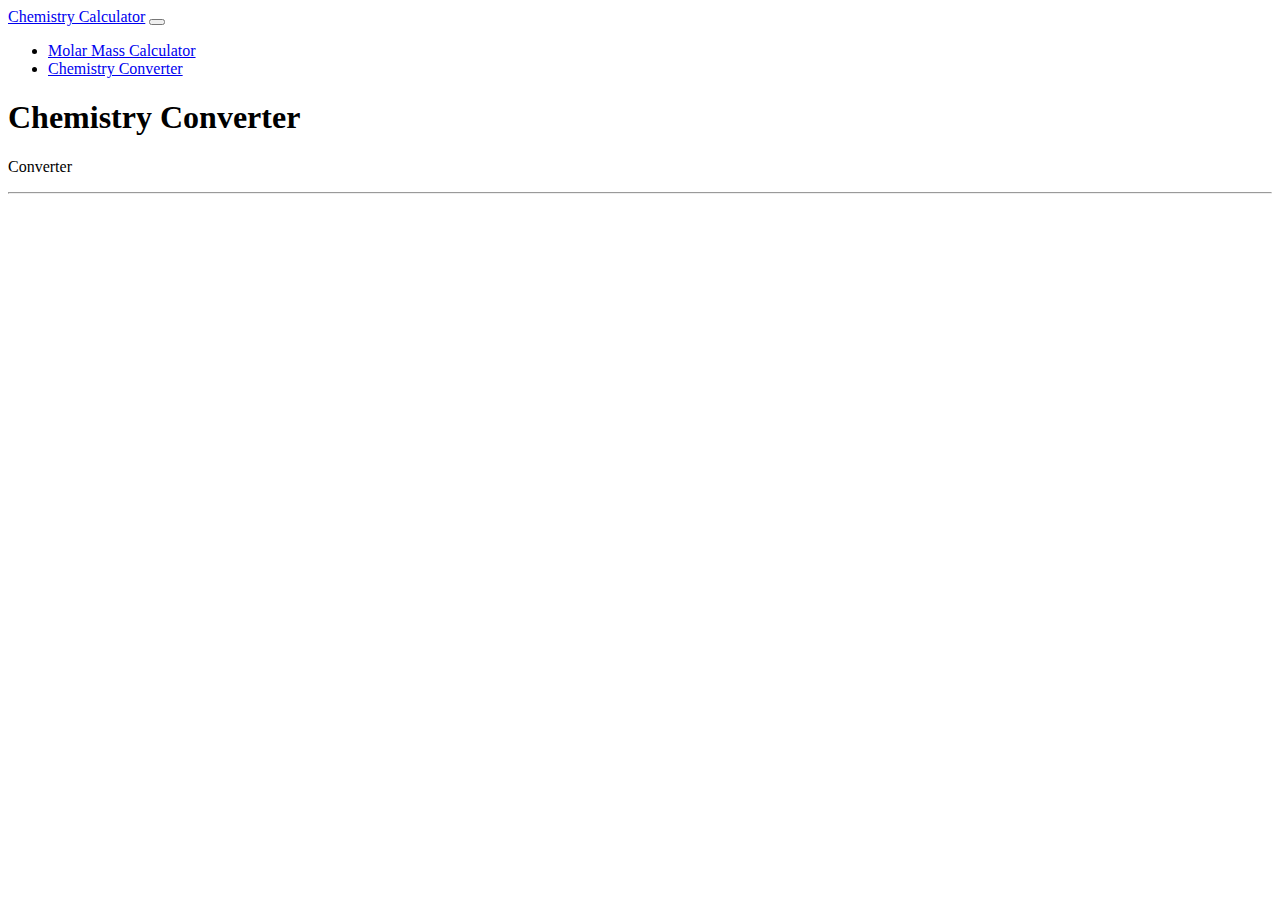
==== converter.html @ 5f510fe7 "added converter.html" ====
<!DOCTYPE html>
<html lang="en">
<head>
    <meta charset="UTF-8">
    <title>Chemistry Calculator</title>
    <script src="script.js"></script>
    <link href="https://cdn.jsdelivr.net/npm/bootstrap@5.1.3/dist/css/bootstrap.min.css" rel="stylesheet"
        integrity="sha384-1BmE4kWBq78iYhFldvKuhfTAU6auU8tT94WrHftjDbrCEXSU1oBoqyl2QvZ6jIW3" crossorigin="anonymous">
</head>
<body>
    <!-- navbar -->
    <nav class="navbar navbar-expand-sm navbar-dark bg-dark">
        <a class="navbar-brand" href="#">Chemistry Calculator</a>
        <button class="navbar-toggler" type="button" data-toggle="collapse" data-target="#navbarNav"
            aria-controls="navbarNav" aria-expanded="false" aria-label="Toggle navigation">
            <span class="navbar-toggler-icon"></span>
        </button>
        <div class="collapse navbar-collapse" id="navbarNav">
            <ul class="navbar-nav">
                <li class="nav-item active">
                    <a class="nav-link" href="index.html">Molar Mass Calculator</a>
                </li>
                <li class="nav-item">
                    <a class="nav-link" href="converter.html">Chemistry Converter</a>
                </li>
            </ul>
        </div>
    </nav>
    <section class="bg-dark text-light p-5 text-center">
        <div class="container">
          <h1 class="display-2">Chemistry Converter</h1>
          <p class="lead">Converter</p>
          <hr>
          
        </div>
      </section>

</body>
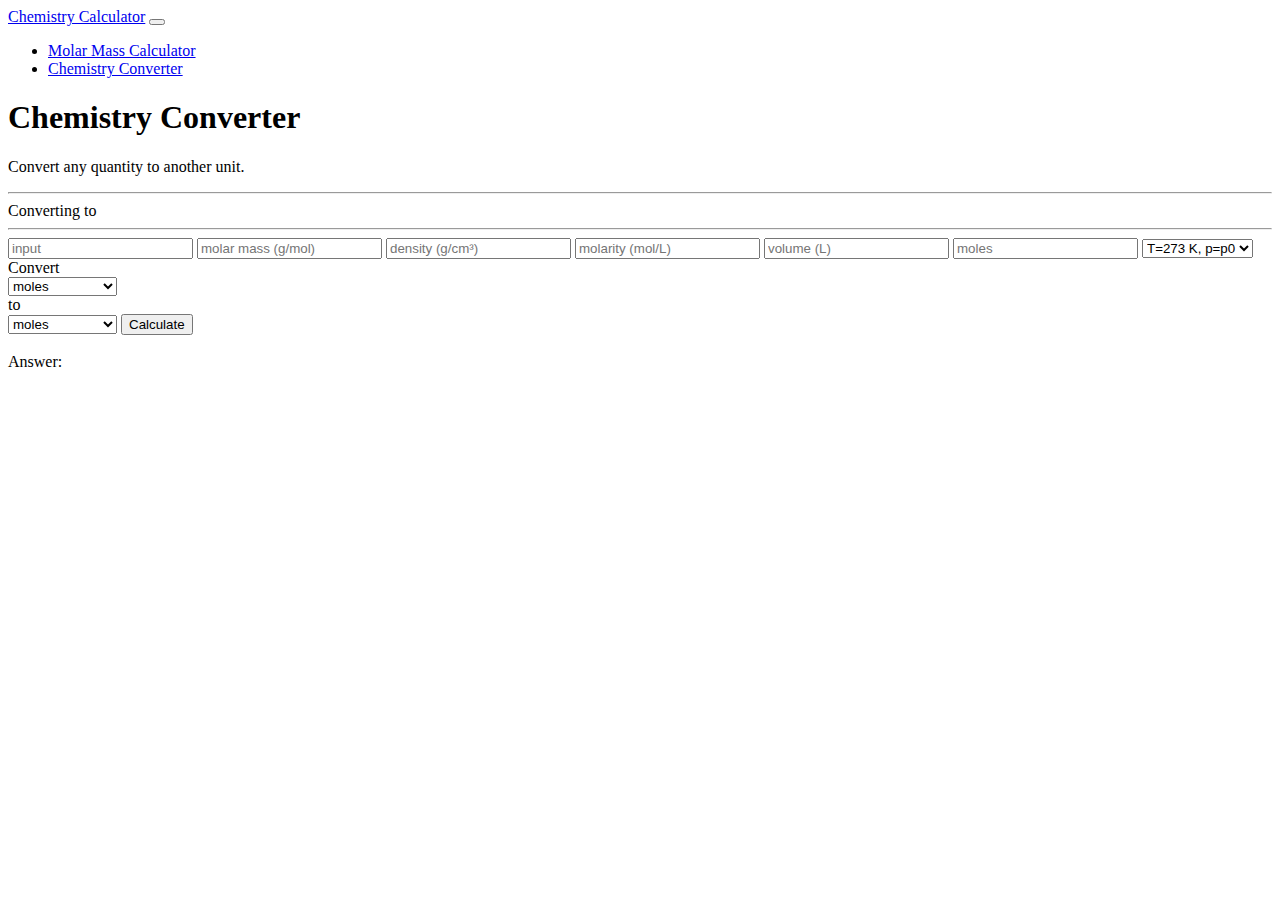
==== commit 7bee42ff: "fixed navbar" ====
--- a/converter.html
+++ b/converter.html
@@ -1,38 +1,104 @@
 <!DOCTYPE html>
 <html lang="en">
+
 <head>
     <meta charset="UTF-8">
+    <meta name="viewport" content="width=device-width, initial-scale=1">
     <title>Chemistry Calculator</title>
-    <script src="script.js"></script>
+    <script src="converter-script.js"></script>
     <link href="https://cdn.jsdelivr.net/npm/bootstrap@5.1.3/dist/css/bootstrap.min.css" rel="stylesheet"
         integrity="sha384-1BmE4kWBq78iYhFldvKuhfTAU6auU8tT94WrHftjDbrCEXSU1oBoqyl2QvZ6jIW3" crossorigin="anonymous">
 </head>
+
 <body>
+    <script src="https://cdn.jsdelivr.net/npm/bootstrap@5.1.3/dist/js/bootstrap.bundle.min.js"
+        integrity="sha384-ka7Sk0Gln4gmtz2MlQnikT1wXgYsOg+OMhuP+IlRH9sENBO0LRn5q+8nbTov4+1p"
+        crossorigin="anonymous"></script>
+
     <!-- navbar -->
-    <nav class="navbar navbar-expand-sm navbar-dark bg-dark">
-        <a class="navbar-brand" href="#">Chemistry Calculator</a>
-        <button class="navbar-toggler" type="button" data-toggle="collapse" data-target="#navbarNav"
-            aria-controls="navbarNav" aria-expanded="false" aria-label="Toggle navigation">
-            <span class="navbar-toggler-icon"></span>
-        </button>
-        <div class="collapse navbar-collapse" id="navbarNav">
-            <ul class="navbar-nav">
-                <li class="nav-item active">
-                    <a class="nav-link" href="index.html">Molar Mass Calculator</a>
-                </li>
-                <li class="nav-item">
-                    <a class="nav-link" href="converter.html">Chemistry Converter</a>
-                </li>
-            </ul>
+    <nav class="navbar navbar-expand-lg navbar-dark bg-dark">
+        <div class="container-fluid">
+            <a class="navbar-brand" href="#">Chemistry Calculator</a>
+            <button class="navbar-toggler" type="button" data-bs-toggle="collapse"
+                data-bs-target="#navbarSupportedContent" aria-controls="navbarSupportedContent" aria-expanded="false"
+                aria-label="Toggle navigation">
+                <span class="navbar-toggler-icon"></span>
+            </button>
+            <div class="collapse navbar-collapse" id="navbarSupportedContent">
+                <ul class="navbar-nav me-auto mb-2 mb-lg-0">
+                    <li class="nav-item">
+                        <a class="nav-link" aria-current="page" href="index.html">Molar Mass Calculator</a>
+                    </li>
+                    <li class="nav-item">
+                        <a class="nav-link" href="converter.html">Chemistry Converter</a>
+                    </li>
+                </ul>
+            </div>
         </div>
     </nav>
+
+    <!-- section: title -->
     <section class="bg-dark text-light p-5 text-center">
         <div class="container">
-          <h1 class="display-2">Chemistry Converter</h1>
-          <p class="lead">Converter</p>
-          <hr>
-          
+            <h1 class="display-2">Chemistry Converter</h1>
+            <p class="lead">Convert any quantity to another unit.</p>
+            <hr>
         </div>
-      </section>
+    </section>
 
+    <!-- section: converter -->
+    <section class="bg-light text-dark p-5 text-center">
+        <span>Converting</span>
+        <b>
+            <span id="input-conversion-unit"></span>
+        </b>
+        <span>to</span>
+        <b>
+            <span id="output-conversion-unit"></span>
+        </b>
+        <hr>
+        <form id="convert-form" class="mx-auto" style="width: fit-content;">
+            <div class="input-group mb-3 ">
+                <input type="float" class="form-control-sm" id="input-amount" placeholder="input">
+                <input type="float" class="form-control-sm" id="input-molarmass" placeholder="molar mass (g/mol)">
+                <input type="float" class="form-control-sm" id="density" placeholder="density (g/cm³)">
+                <input type="float" class="form-control-sm" id="molarity" placeholder="molarity (mol/L)">
+                <input type="float" class="form-control-sm" id="volume" placeholder="volume (L)">
+                <input type="float" class="form-control-sm" id="moles" placeholder="moles">
+                <select name="temp-for-Vm" class="form-control-sm" id="temp-for-Vm">
+                    <option value="T=273 K, p=p0">T=273 K, p=p0</option>
+                    <option value="T=298 K, p=p0">T=298 K, p=p0</option>
+                </select>
+                <div class="input-group-prepend">
+                    <span class="input-group-text">Convert</span>
+                </div>
+                <select name="input-conversion" class="form-control-sm" id="input-conversion">
+                    <option value="moles">moles</option>
+                    <option value="grams">grams</option>
+                    <option value="litres">litres</option>
+                    <option value="particles">particles</option>
+                    <option value="moles/L">moles/L (M)</option>
+                    <option value="litres (solution)">litres (solution)</option>
+                    <option value="litres (gas)">litres (gas)</option>
+                </select>
+                <div class="input-group-prepend">
+                    <span class="input-group-text">to</span>
+                </div>
+                <select name="output-conversion" class="form-control-sm" id="output-conversion">
+                    <option value="moles">moles</option>
+                    <option value="grams">grams</option>
+                    <option value="litres">litres</option>
+                    <option value="particles">particles</option>
+                    <option value="moles/L">moles/L (M)</option>
+                    <option value="litres (solution)">litres (solution)</option>
+                    <option value="litres (gas)">litres (gas)</option>
+                </select>
+                <input id="calculate-button" class="btn btn-primary" type="submit" value="Calculate">
+            </div>
+        </form>
+        <br>
+        <span>Answer: </span>
+        <span id="convert-output"></span>
+        <span id="answer-output-unit"></span>
+    </section>
 </body>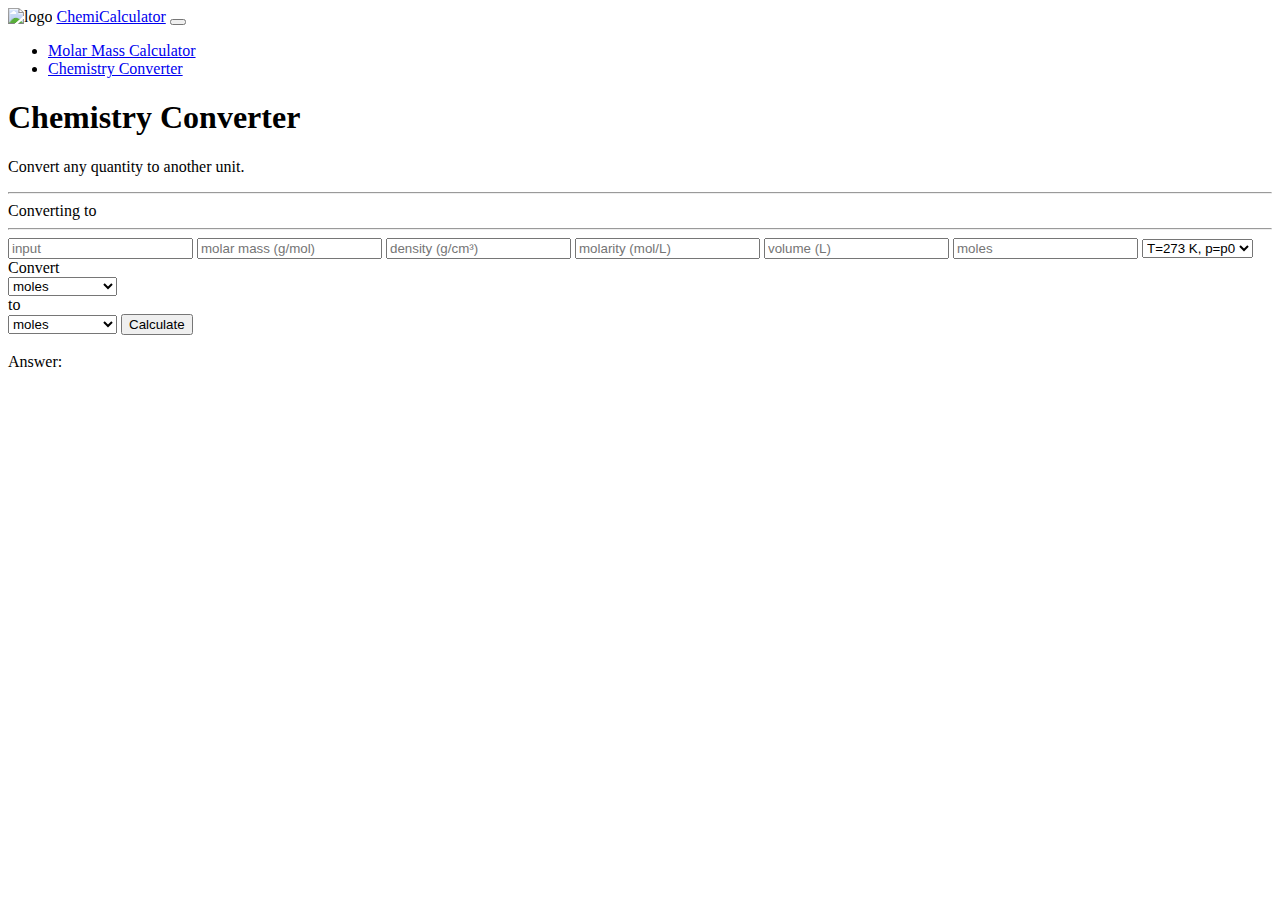
==== commit e55e730d: "added svg logo" ====
--- a/converter.html
+++ b/converter.html
@@ -4,10 +4,11 @@
 <head>
     <meta charset="UTF-8">
     <meta name="viewport" content="width=device-width, initial-scale=1">
-    <title>Chemistry Calculator</title>
+    <title>ChemiCalculator</title>
     <script src="converter-script.js"></script>
     <link href="https://cdn.jsdelivr.net/npm/bootstrap@5.1.3/dist/css/bootstrap.min.css" rel="stylesheet"
         integrity="sha384-1BmE4kWBq78iYhFldvKuhfTAU6auU8tT94WrHftjDbrCEXSU1oBoqyl2QvZ6jIW3" crossorigin="anonymous">
+    <link rel="shortcut icon" type="image/x-icon" href="logo.svg"/>
 </head>
 
 <body>
@@ -18,13 +19,14 @@
     <!-- navbar -->
     <nav class="navbar navbar-expand-lg navbar-dark bg-dark">
         <div class="container-fluid">
-            <a class="navbar-brand" href="#">Chemistry Calculator</a>
+            <img src="logo.svg" alt="logo" style="width: 30px; height: 30px;" class="sm-5">
+            <a class="navbar-brand" href="index.html">ChemiCalculator</a>
             <button class="navbar-toggler" type="button" data-bs-toggle="collapse"
                 data-bs-target="#navbarSupportedContent" aria-controls="navbarSupportedContent" aria-expanded="false"
                 aria-label="Toggle navigation">
                 <span class="navbar-toggler-icon"></span>
             </button>
-            <div class="collapse navbar-collapse" id="navbarSupportedContent">
+            <div class="collapse navbar-collapse text-center" id="navbarSupportedContent">
                 <ul class="navbar-nav me-auto mb-2 mb-lg-0">
                     <li class="nav-item">
                         <a class="nav-link" aria-current="page" href="index.html">Molar Mass Calculator</a>
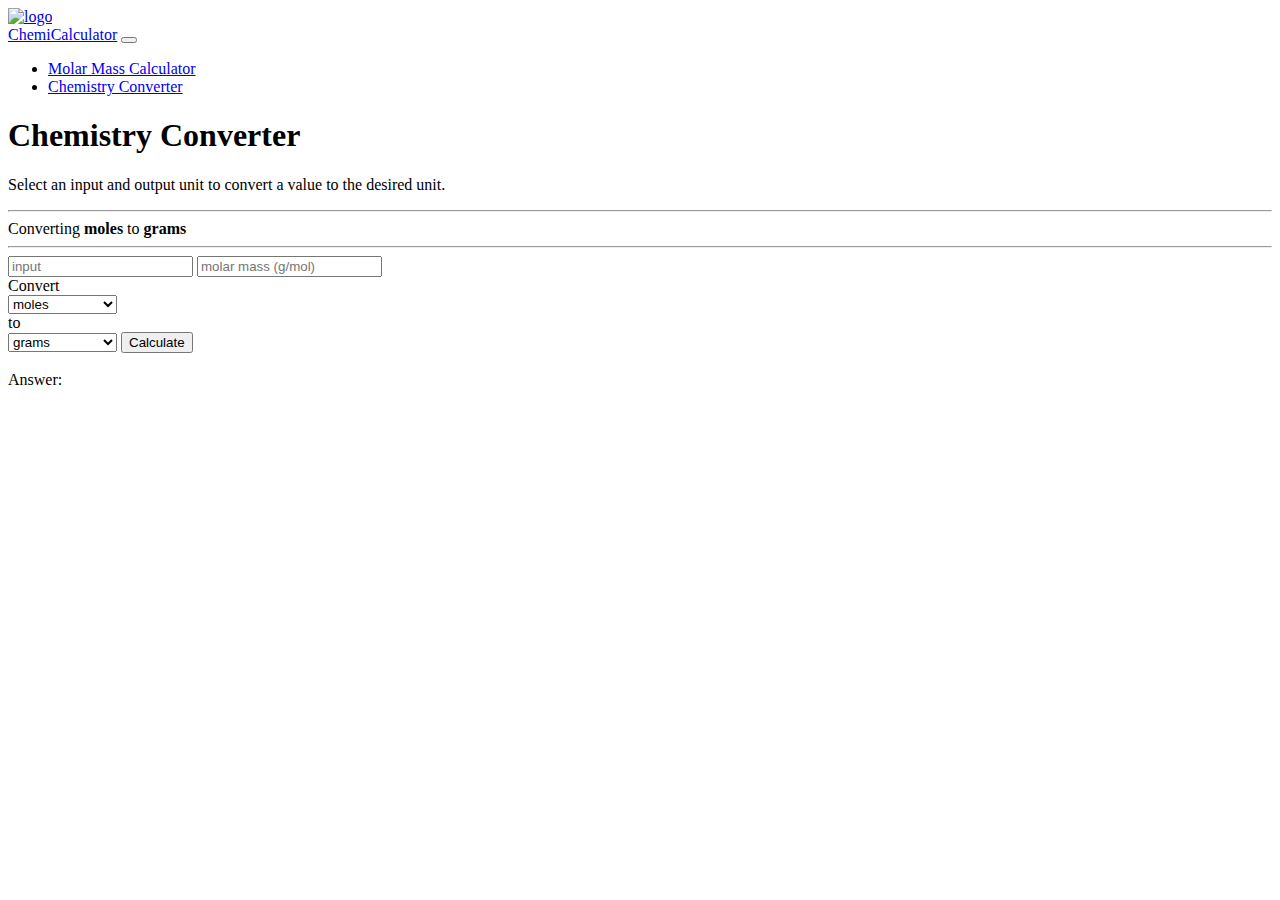
==== commit c0440ae6: "fixed navbar collapse issue + changed README.md + centered collapsed navbar items" ====
--- a/converter.html
+++ b/converter.html
@@ -8,19 +8,19 @@
     <script src="converter-script.js"></script>
     <link href="https://cdn.jsdelivr.net/npm/bootstrap@5.1.3/dist/css/bootstrap.min.css" rel="stylesheet"
         integrity="sha384-1BmE4kWBq78iYhFldvKuhfTAU6auU8tT94WrHftjDbrCEXSU1oBoqyl2QvZ6jIW3" crossorigin="anonymous">
-    <link rel="shortcut icon" type="image/x-icon" href="logo.svg"/>
+    <link rel="shortcut icon" type="image/x-icon" href="logo.svg" />
 </head>
 
 <body>
-    <script src="https://cdn.jsdelivr.net/npm/bootstrap@5.1.3/dist/js/bootstrap.bundle.min.js"
-        integrity="sha384-ka7Sk0Gln4gmtz2MlQnikT1wXgYsOg+OMhuP+IlRH9sENBO0LRn5q+8nbTov4+1p"
-        crossorigin="anonymous"></script>
-
     <!-- navbar -->
     <nav class="navbar navbar-expand-lg navbar-dark bg-dark">
         <div class="container-fluid">
-            <img src="logo.svg" alt="logo" style="width: 30px; height: 30px;" class="sm-5">
-            <a class="navbar-brand" href="index.html">ChemiCalculator</a>
+            <div class="me-2">
+                <a class="nav-link" href="index.html">
+                    <img src="logo.svg" alt="logo" style="width: 30px; height: 30px;" class="sm-5">
+                </a>
+            </div>
+            <a class="navbar-brand text-center" href="index.html">ChemiCalculator</a>
             <button class="navbar-toggler" type="button" data-bs-toggle="collapse"
                 data-bs-target="#navbarSupportedContent" aria-controls="navbarSupportedContent" aria-expanded="false"
                 aria-label="Toggle navigation">
@@ -38,16 +38,14 @@
             </div>
         </div>
     </nav>
-
     <!-- section: title -->
     <section class="bg-dark text-light p-5 text-center">
         <div class="container">
             <h1 class="display-2">Chemistry Converter</h1>
-            <p class="lead">Convert any quantity to another unit.</p>
+            <p class="lead">Select an input and output unit to convert a value to the desired unit.</p>
             <hr>
         </div>
     </section>
-
     <!-- section: converter -->
     <section class="bg-light text-dark p-5 text-center">
         <span>Converting</span>
@@ -75,9 +73,9 @@
                     <span class="input-group-text">Convert</span>
                 </div>
                 <select name="input-conversion" class="form-control-sm" id="input-conversion">
-                    <option value="moles">moles</option>
+                    <option value="moles" selected>moles</option>
                     <option value="grams">grams</option>
-                    <option value="litres">litres</option>
+                    <option value="litres (solid)">litres (solid)</option>
                     <option value="particles">particles</option>
                     <option value="moles/L">moles/L (M)</option>
                     <option value="litres (solution)">litres (solution)</option>
@@ -88,8 +86,8 @@
                 </div>
                 <select name="output-conversion" class="form-control-sm" id="output-conversion">
                     <option value="moles">moles</option>
-                    <option value="grams">grams</option>
-                    <option value="litres">litres</option>
+                    <option value="grams" selected>grams</option>
+                    <option value="litres (solid)">litres (solid)</option>
                     <option value="particles">particles</option>
                     <option value="moles/L">moles/L (M)</option>
                     <option value="litres (solution)">litres (solution)</option>
@@ -103,4 +101,7 @@
         <span id="convert-output"></span>
         <span id="answer-output-unit"></span>
     </section>
+    <script src="https://cdn.jsdelivr.net/npm/bootstrap@5.1.3/dist/js/bootstrap.bundle.min.js"
+        integrity="sha384-ka7Sk0Gln4gmtz2MlQnikT1wXgYsOg+OMhuP+IlRH9sENBO0LRn5q+8nbTov4+1p"
+        crossorigin="anonymous"></script>
 </body>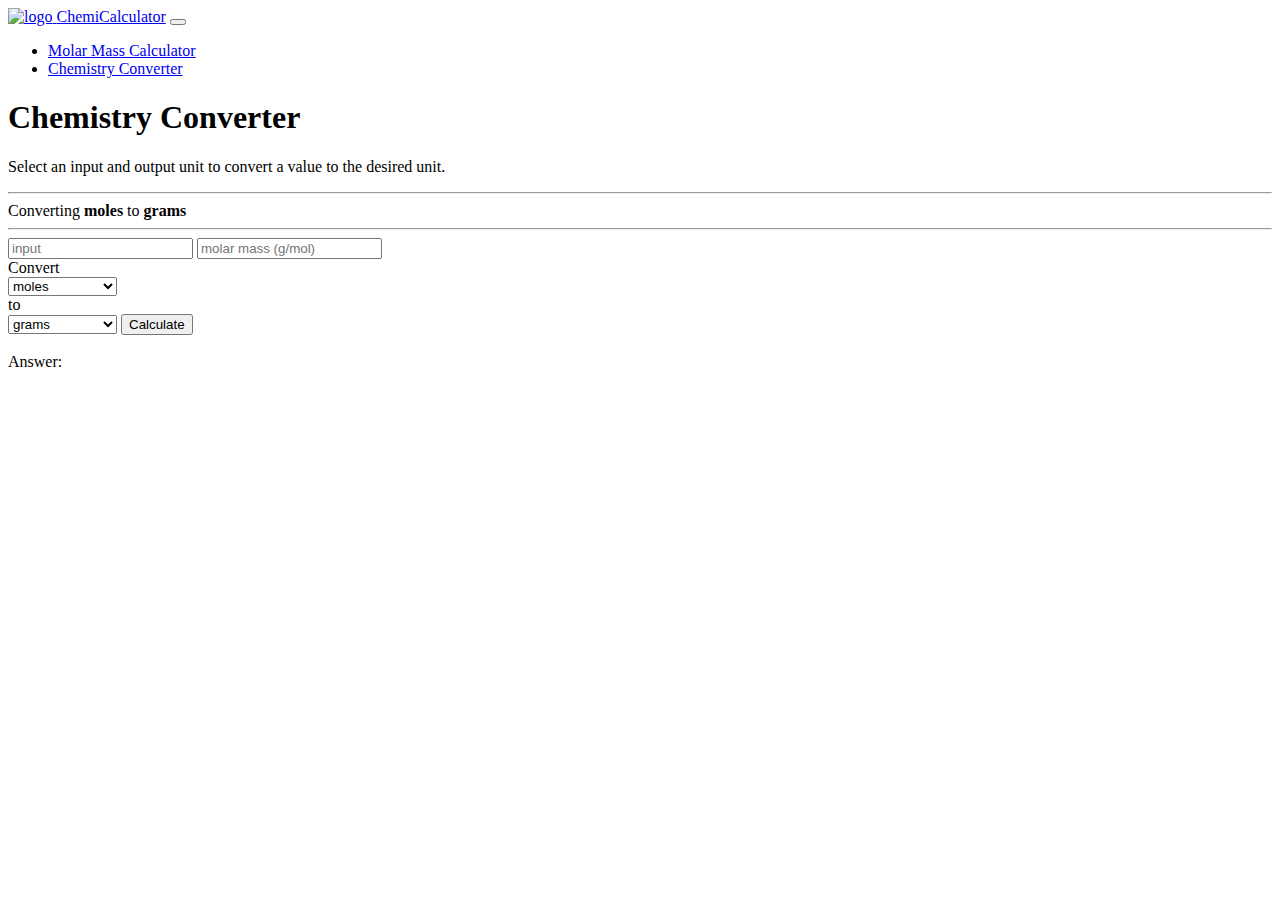
==== commit 756ffd27: "changed svg logo spacing on navbar" ====
--- a/converter.html
+++ b/converter.html
@@ -15,11 +15,9 @@
     <!-- navbar -->
     <nav class="navbar navbar-expand-lg navbar-dark bg-dark">
         <div class="container-fluid">
-            <div class="me-2">
                 <a class="nav-link" href="index.html">
                     <img src="logo.svg" alt="logo" style="width: 30px; height: 30px;" class="sm-5">
                 </a>
-            </div>
             <a class="navbar-brand text-center" href="index.html">ChemiCalculator</a>
             <button class="navbar-toggler" type="button" data-bs-toggle="collapse"
                 data-bs-target="#navbarSupportedContent" aria-controls="navbarSupportedContent" aria-expanded="false"
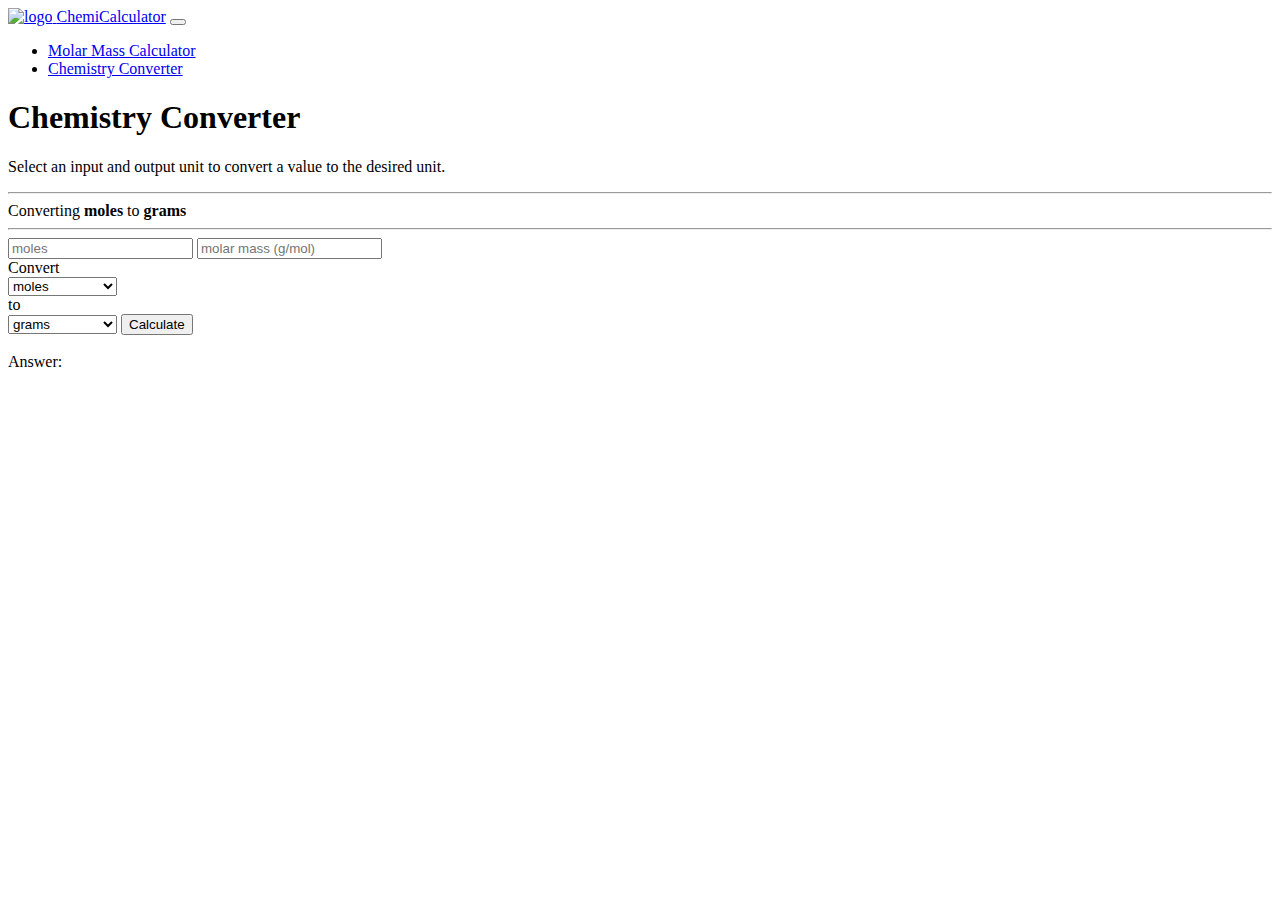
==== commit c33b92bc: "added adpative placeholder feature" ====
--- a/converter.html
+++ b/converter.html
@@ -57,7 +57,7 @@
         <hr>
         <form id="convert-form" class="mx-auto" style="width: fit-content;">
             <div class="input-group mb-3 ">
-                <input type="float" class="form-control-sm" id="input-amount" placeholder="input">
+                <input type="float" class="form-control-sm" id="input-amount" placeholder="moles" name="inputAmount">
                 <input type="float" class="form-control-sm" id="input-molarmass" placeholder="molar mass (g/mol)">
                 <input type="float" class="form-control-sm" id="density" placeholder="density (g/cm³)">
                 <input type="float" class="form-control-sm" id="molarity" placeholder="molarity (mol/L)">
